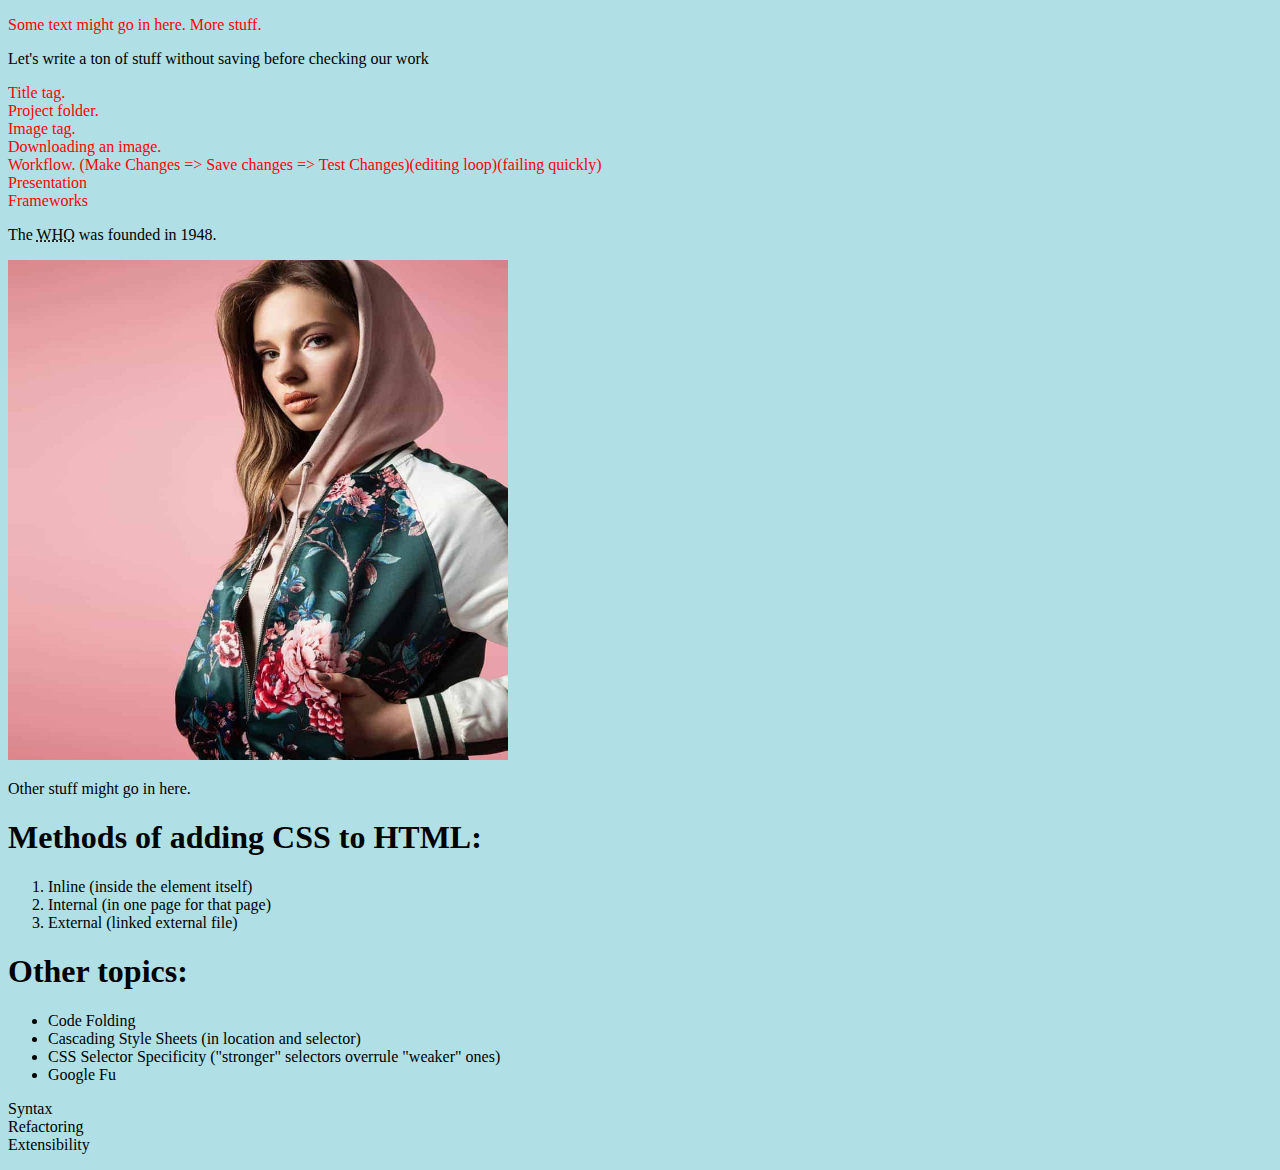
==== index.html @ 8fa1a35c "Initial commit" ====
<!DOCTYPE html>
<html>
  <head>
    <link rel="stylesheet" href="styles.css">
    <style>
      body {background-color: powderblue;}
      h1   {color: black;}
      div > p    {
        color: blue;
        font-style: italic;
      }
    </style>
    <title>
      Potatoes!
    </title>
    <p style="color:red;">
      Some text might go in here.
      More stuff.
    </p>
    Let's write a ton of stuff without saving before checking our work
    <div>
      <p style="font-style: normal; color: red;">
        Title tag. <br>
        Project folder. <br>
        Image tag. <br>
        Downloading an image. <br>
        Workflow. (Make Changes => Save changes => Test Changes)(editing loop)(failing quickly)<br>
        Presentation <br>
        Frameworks <br>
      </p>
    </div>
    <p>
      The <abbr title="World Health Organization">WHO</abbr> was founded in 1948.
    </p>
  </head>
  <img style="height: 500px; width: 500px;" src="img_girl.jpg" alt="Girl in a jacket" width="50" height="60">
  <body>
    <p>
      Other stuff might go in here.
    </p>

    <h1>Methods of adding CSS to HTML:</h1>
    <ol>
      <li>
        Inline (inside the element itself)
      </li>
      <li>
        Internal (in one page for that page)
      </li>
      <li>
        External (linked external file)
      </li>
    </ol>

    <h1>Other topics:</h1>
    <ul>
      <li>
        Code Folding
      </li>
      <li>
        Cascading Style Sheets (in location and selector)
      </li>
      <li>
        CSS Selector Specificity ("stronger" selectors overrule "weaker" ones)
      </li>
      <li>
        Google Fu
      </li>
    </ul>
    <p>
      Syntax<br>
      Refactoring<br>
      Extensibility<br>
    </p>
  </body>
</html>
---- styles.css ----
img {
}
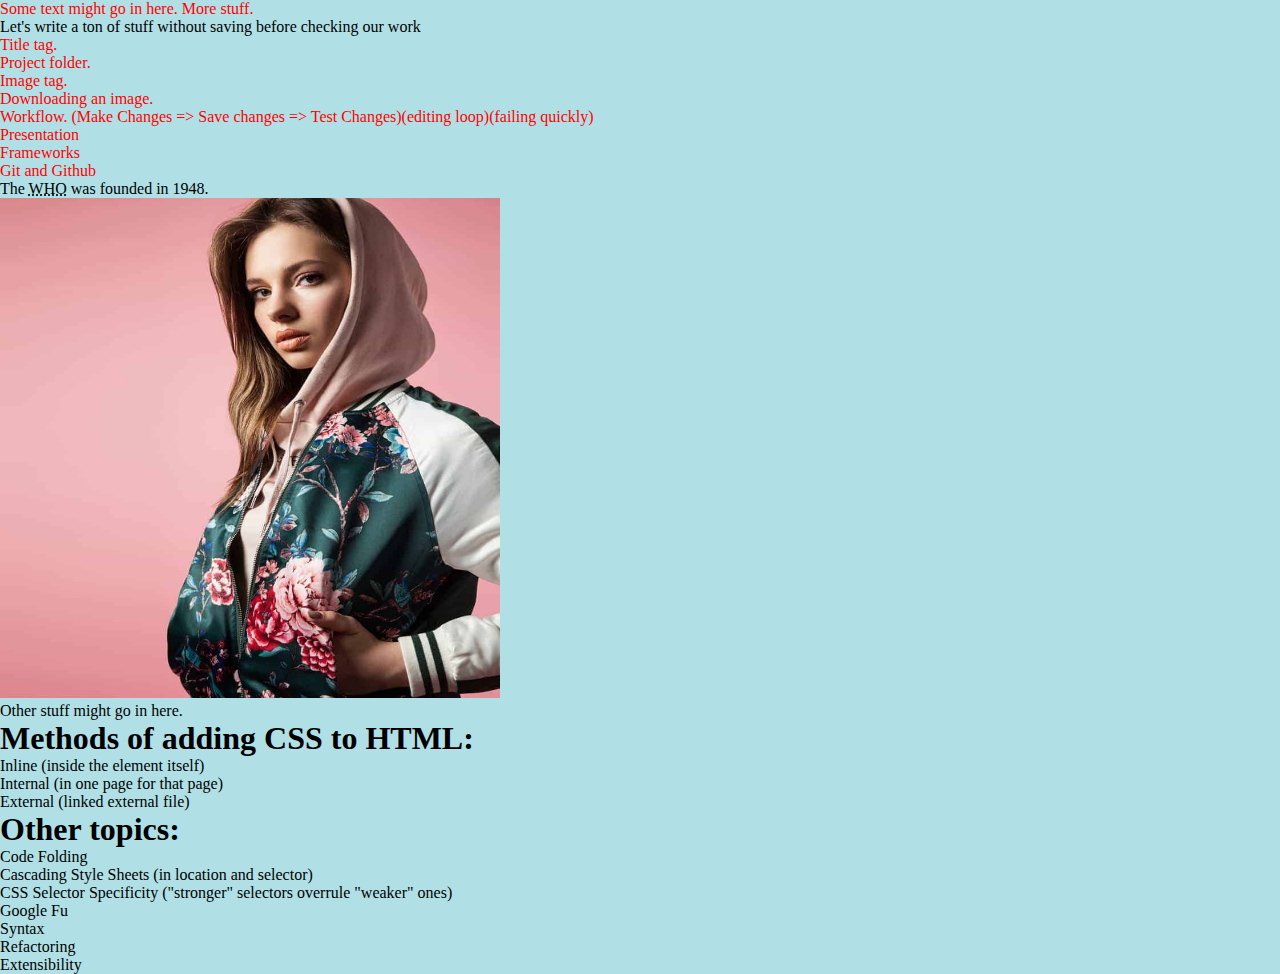
==== commit 724cf51a: "Add some minor additions" ====
--- a/index.html
+++ b/index.html
@@ -27,6 +27,7 @@
         Workflow. (Make Changes => Save changes => Test Changes)(editing loop)(failing quickly)<br>
         Presentation <br>
         Frameworks <br>
+        Git and Github <br>
       </p>
     </div>
     <p>
--- a/styles.css
+++ b/styles.css
@@ -1,2 +1,7 @@
 img {
 }
+
+*{
+  margin:0;
+  padding:0;
+}
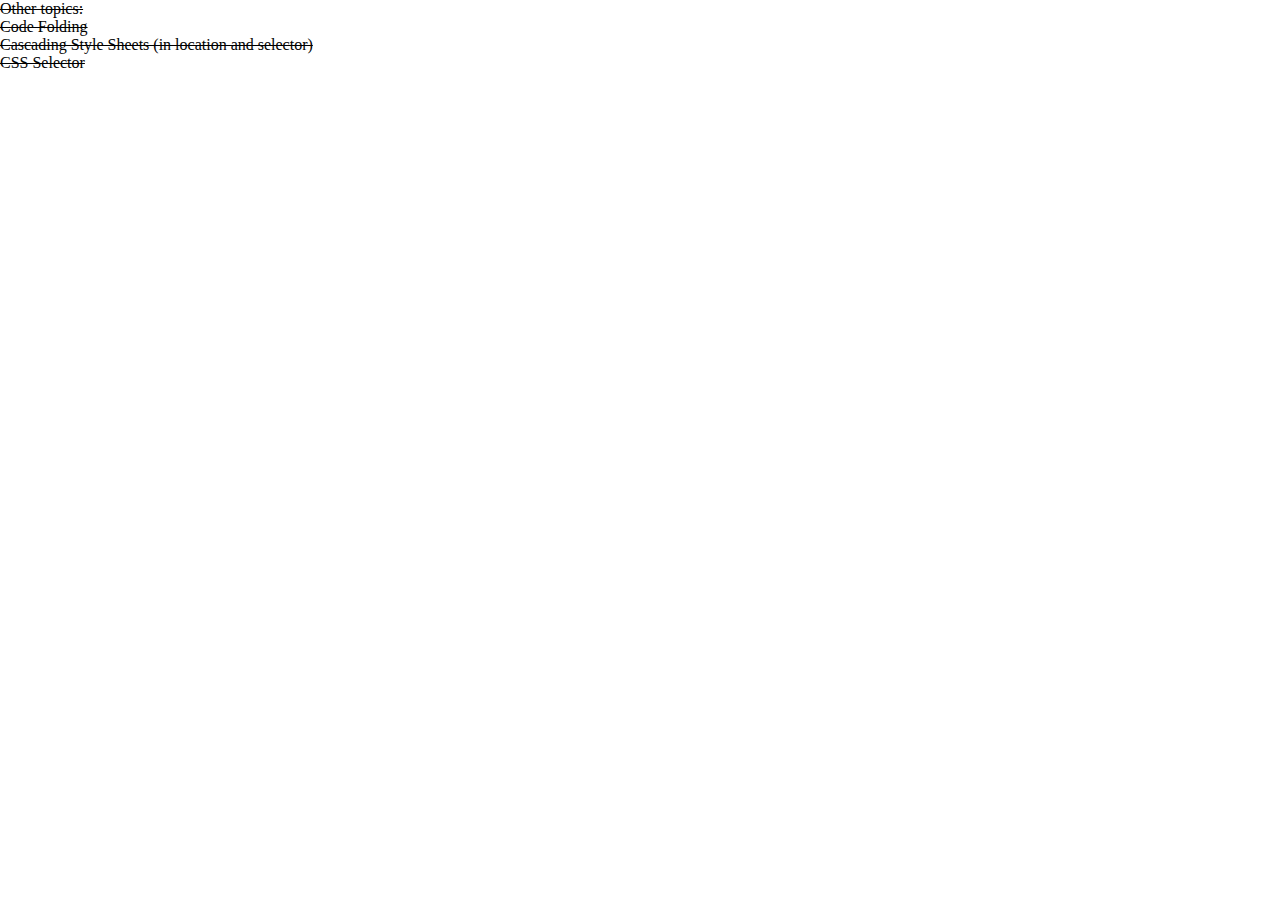
==== commit 97b27a69: "Remove tons of junk" ====
--- a/index.html
+++ b/index.html
@@ -2,56 +2,7 @@
 <html>
   <head>
     <link rel="stylesheet" href="styles.css">
-    <style>
-      body {background-color: powderblue;}
-      h1   {color: black;}
-      div > p    {
-        color: blue;
-        font-style: italic;
-      }
-    </style>
-    <title>
-      Potatoes!
-    </title>
-    <p style="color:red;">
-      Some text might go in here.
-      More stuff.
-    </p>
-    Let's write a ton of stuff without saving before checking our work
-    <div>
-      <p style="font-style: normal; color: red;">
-        Title tag. <br>
-        Project folder. <br>
-        Image tag. <br>
-        Downloading an image. <br>
-        Workflow. (Make Changes => Save changes => Test Changes)(editing loop)(failing quickly)<br>
-        Presentation <br>
-        Frameworks <br>
-        Git and Github <br>
-      </p>
-    </div>
-    <p>
-      The <abbr title="World Health Organization">WHO</abbr> was founded in 1948.
-    </p>
-  </head>
-  <img style="height: 500px; width: 500px;" src="img_girl.jpg" alt="Girl in a jacket" width="50" height="60">
-  <body>
-    <p>
-      Other stuff might go in here.
-    </p>
-
-    <h1>Methods of adding CSS to HTML:</h1>
-    <ol>
-      <li>
-        Inline (inside the element itself)
-      </li>
-      <li>
-        Internal (in one page for that page)
-      </li>
-      <li>
-        External (linked external file)
-      </li>
-    </ol>
+    <s
 
     <h1>Other topics:</h1>
     <ul>
@@ -62,16 +13,7 @@
         Cascading Style Sheets (in location and selector)
       </li>
       <li>
-        CSS Selector Specificity ("stronger" selectors overrule "weaker" ones)
-      </li>
-      <li>
-        Google Fu
-      </li>
-    </ul>
-    <p>
-      Syntax<br>
-      Refactoring<br>
-      Extensibility<br>
+        CSS Selector
     </p>
   </body>
 </html>
--- a/styles.css
+++ b/styles.css
@@ -1,4 +1,9 @@
 img {
+}
+
+p{
+  color:purple;
+  background-color: red;
 }
 
 *{
